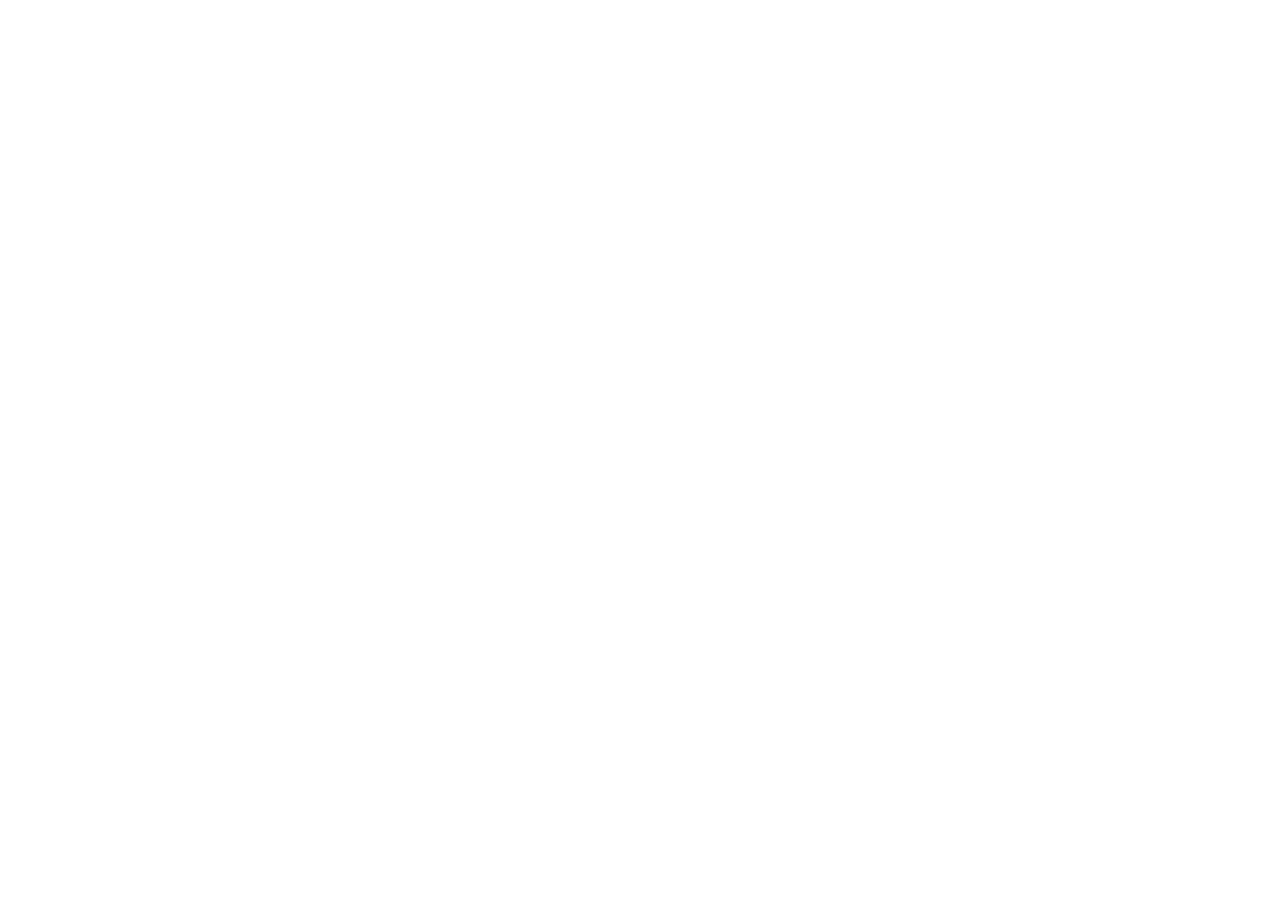
==== pari e dispari/index.html @ 67ed7178 "Inizializzazione progetto" ====
<!DOCTYPE html>
<html lang="en">
  <head>
    <meta charset="UTF-8">
    <meta name="viewport" content="width=device-width, initial-scale=1.0">
    <meta http-equiv="X-UA-Compatible" content="ie=edge">
    <link rel="stylesheet" href="css/style.css">
    <title>Pari e Dispari</title>
  </head>
  <body>



    <script src="js/scripts.js" charset="utf-8"></script>
  </body>
</html>
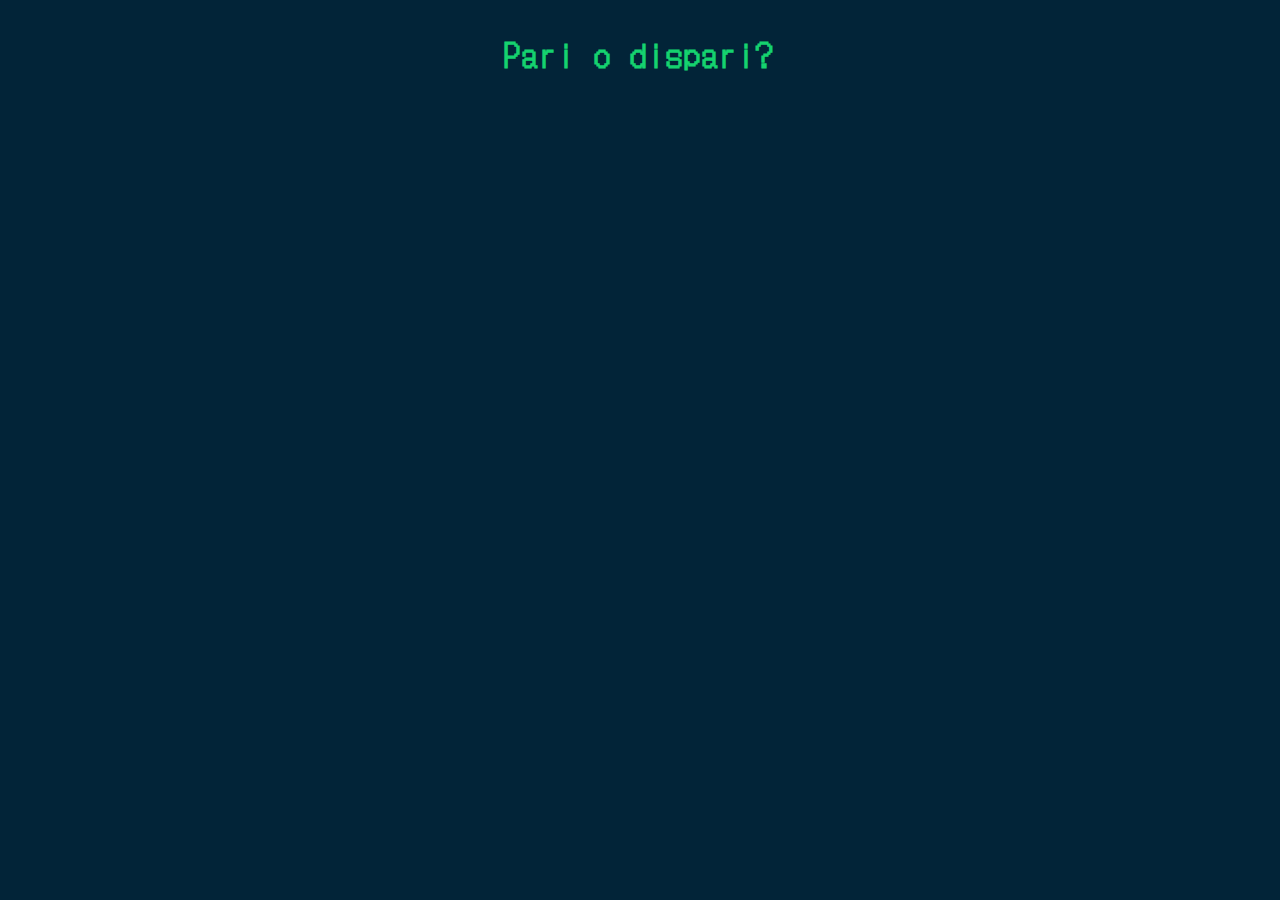
==== commit 4b7ec5ab: "Aggiunto stile al programma "pari o dispari"" ====
--- a/pari e dispari/index.html
+++ b/pari e dispari/index.html
@@ -1,16 +1,40 @@
 <!DOCTYPE html>
 <html lang="en">
+
   <head>
     <meta charset="UTF-8">
     <meta name="viewport" content="width=device-width, initial-scale=1.0">
     <meta http-equiv="X-UA-Compatible" content="ie=edge">
+
+    <!-- google font -->
+    <link rel="preconnect" href="https://fonts.gstatic.com">
+    <link href="https://fonts.googleapis.com/css2?family=DotGothic16&display=swap" rel="stylesheet">
+    <!-- /google font -->
+
+    <!-- css -->
     <link rel="stylesheet" href="css/style.css">
-    <title>Pari e Dispari</title>
+    <!-- /css -->
+
+    <title>Pari o Dispari?</title>
   </head>
+
   <body>
 
+    <header>
+      <h1>Pari o dispari?</h1>
+    </header>
 
+    <div class="risultati">
+      <h2 id="scelta1" class="white"></h2>
+      <h2 id="scelta2" class="white"></h2>
+      <h2 id="scelta3" class="green"></h2>
+      <h2 id="scelta4" class="green"></h2>
+      <h2 id="scelta5" class="white"></h2>
+      <h2 id="scelta6" class="red"></h2>
+    </div>
 
     <script src="js/scripts.js" charset="utf-8"></script>
+
   </body>
+
 </html>
--- a/pari e dispari/css/style.css
+++ b/pari e dispari/css/style.css
@@ -0,0 +1,43 @@
+* {
+  padding: 0;
+  margin: 0;
+  box-sizing: border-box;
+}
+
+body {
+  font-family: 'DotGothic16', sans-serif;
+  background-color: #022438;
+  letter-spacing: 2px;
+}
+
+header {
+  display: flex;
+  justify-content: center;
+  padding-top: 30px;
+}
+
+header h1 {
+  color: #15D26F;
+}
+
+.risultati {
+  display: flex;
+  flex-direction: column;
+  align-items: center;
+}
+
+.risultati h2 {
+  margin-top: 20px;
+}
+
+.white {
+  color: #fff;
+}
+
+.red {
+  color: #E91864;
+}
+
+.green {
+  color: #15D26F;
+}
